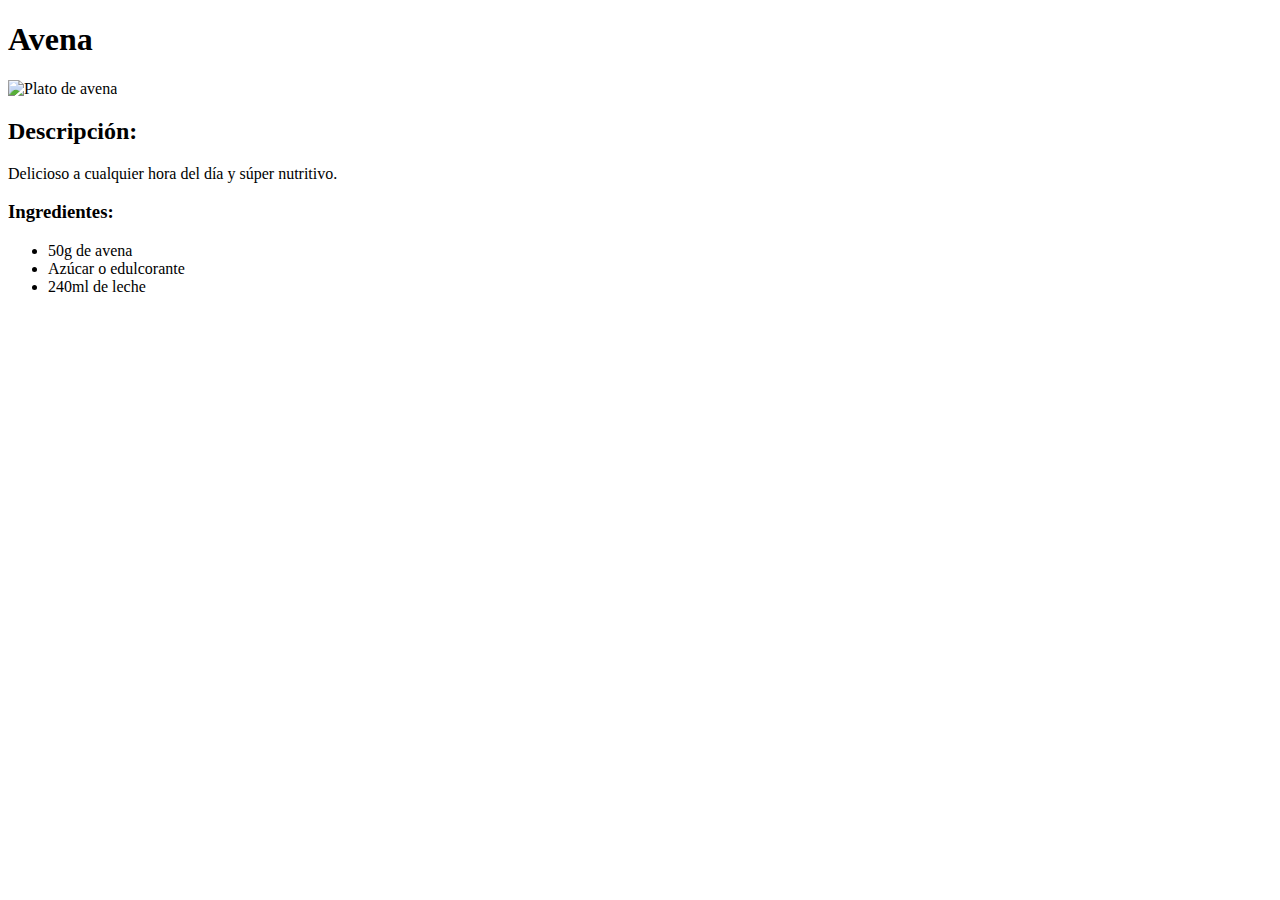
==== recipes/avena.html @ 57372eff "Añade heading y lista de ingredientes a avena.html" ====
<!DOCTYPE html>
<html lang="en">
<head>
    <meta charset="UTF-8">
    <meta name="viewport" content="width=device-width, initial-scale=1.0">
    <title>Odin Recipes - Avena</title>
</head>
<body>
   <h1>Avena</h1>
   <img src="../images/avena.jpg" alt="Plato de avena">
   <h2>Descripción:</h2>
   <p>Delicioso a cualquier hora del día y súper nutritivo.</p>
   <h3>Ingredientes:</h3>
   <ul>
    <li>50g de avena</li>
    <li>Azúcar o edulcorante</li>
    <li>240ml de leche</li>
   </ul>
</body>
</html>
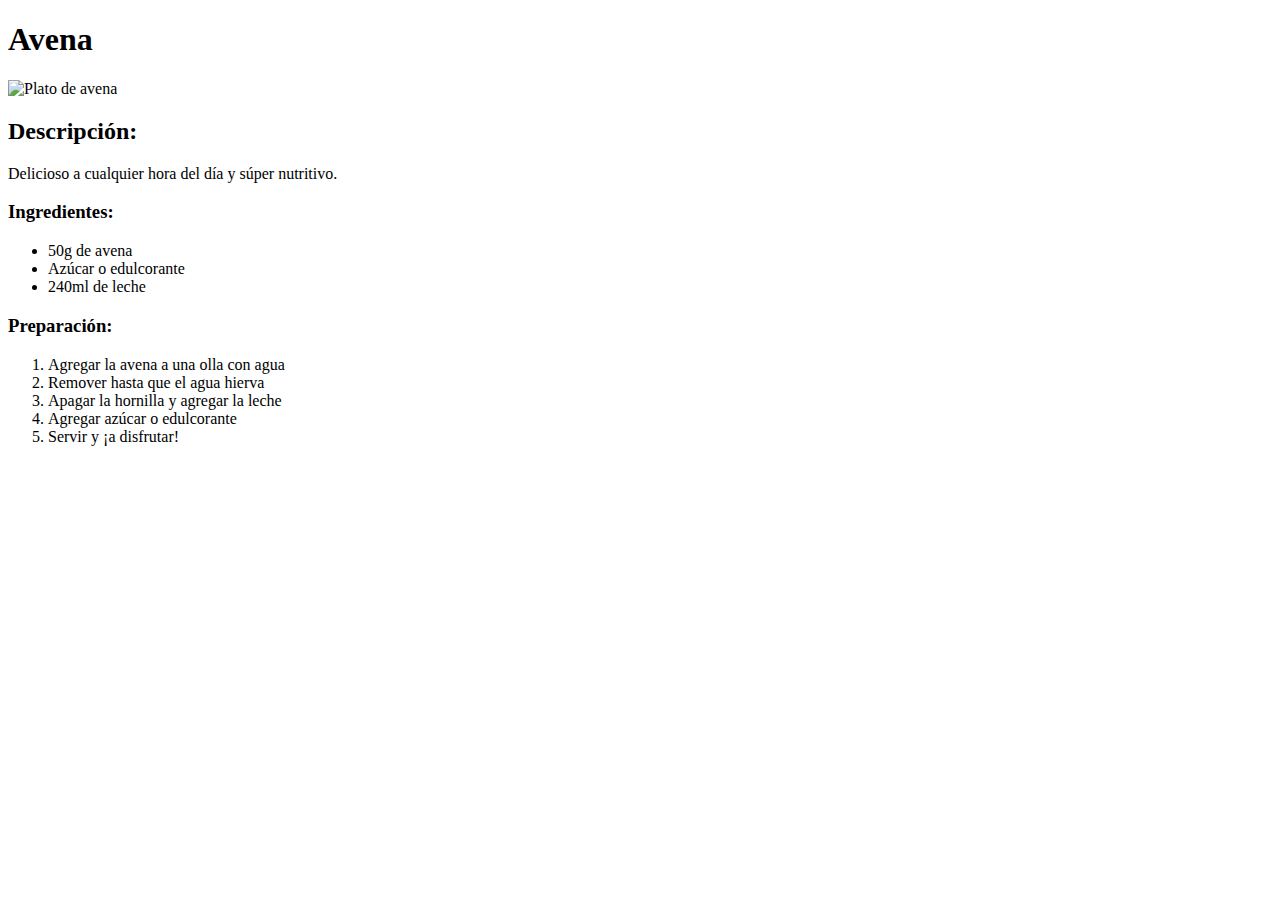
==== commit 4d892dc2: "Añade heading y lista de preparación en avena.html" ====
--- a/recipes/avena.html
+++ b/recipes/avena.html
@@ -16,5 +16,13 @@
     <li>Azúcar o edulcorante</li>
     <li>240ml de leche</li>
    </ul>
+   <h3>Preparación:</h3>
+   <ol>
+    <li>Agregar la avena a una olla con agua</li>
+    <li>Remover hasta que el agua hierva</li>
+    <li>Apagar la hornilla y agregar la leche</li>
+    <li>Agregar azúcar o edulcorante</li>
+    <li>Servir y ¡a disfrutar!</li>
+   </ol>
 </body>
 </html>